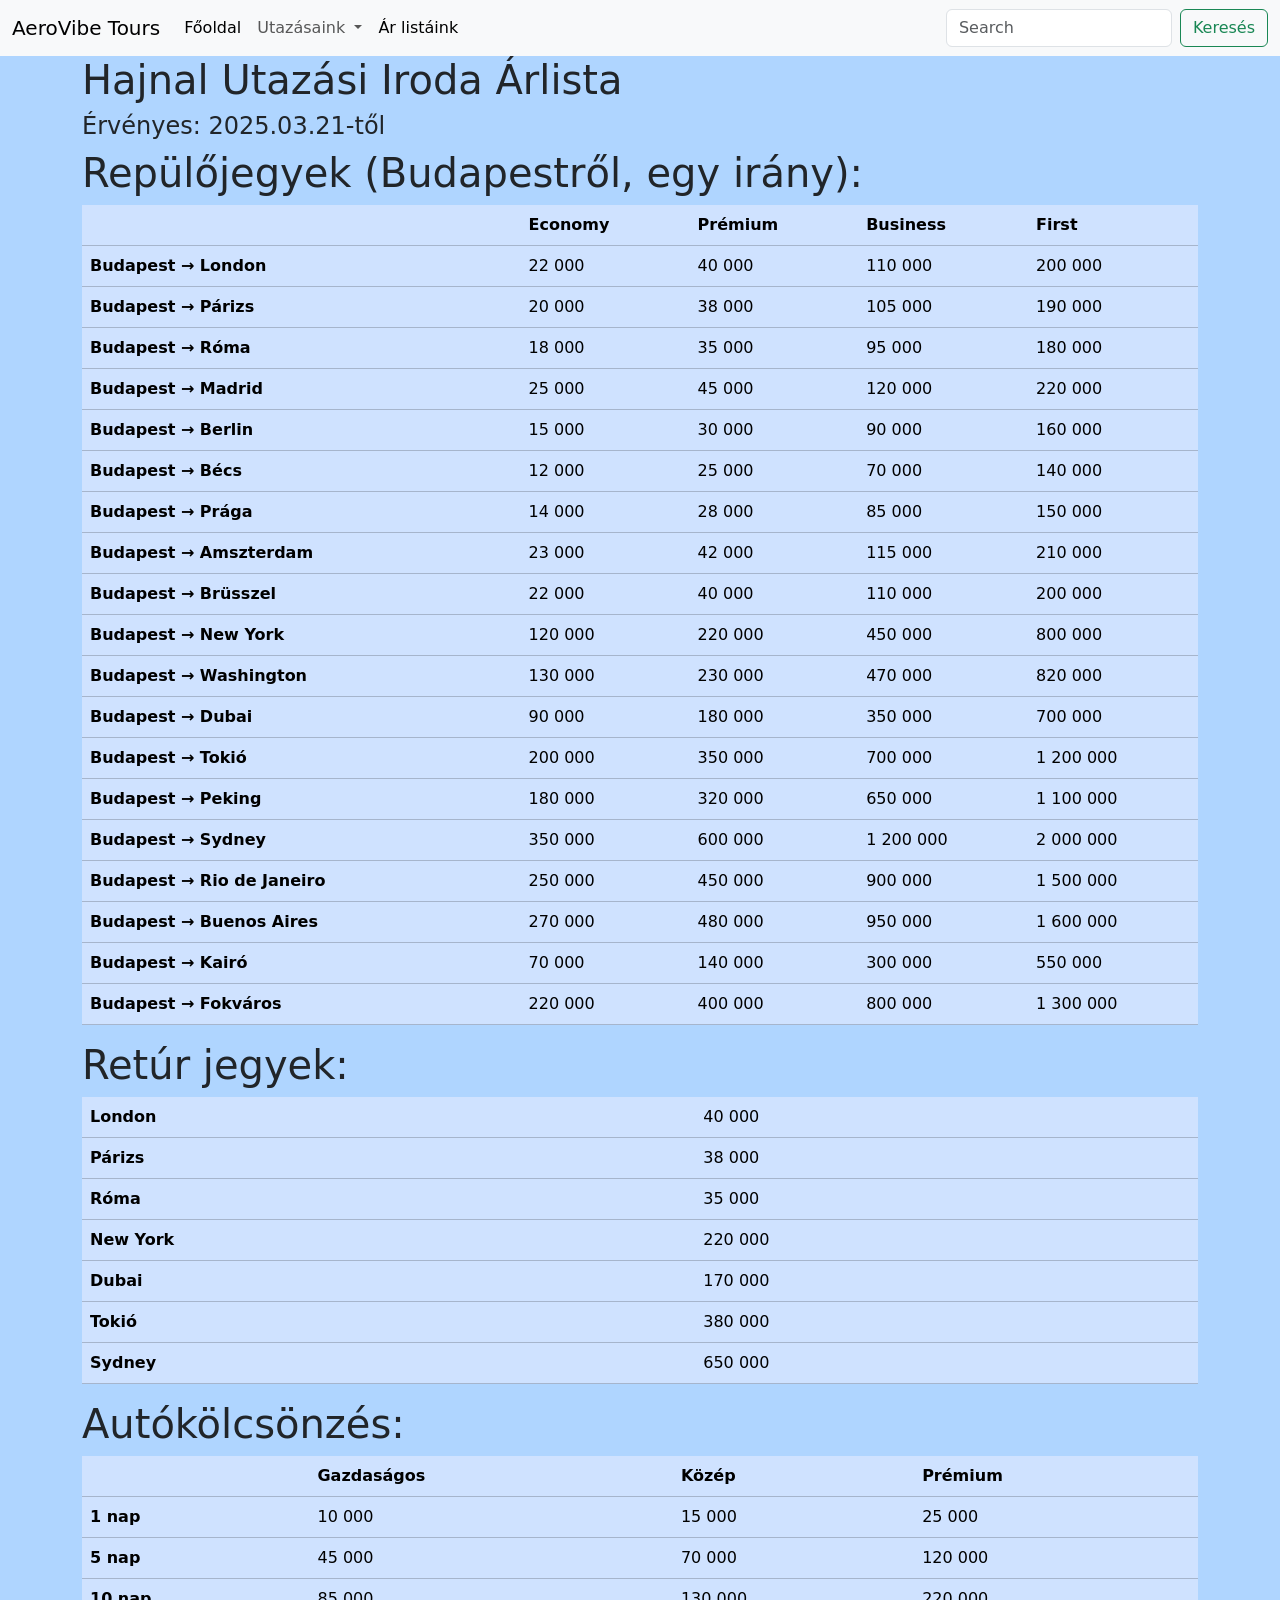
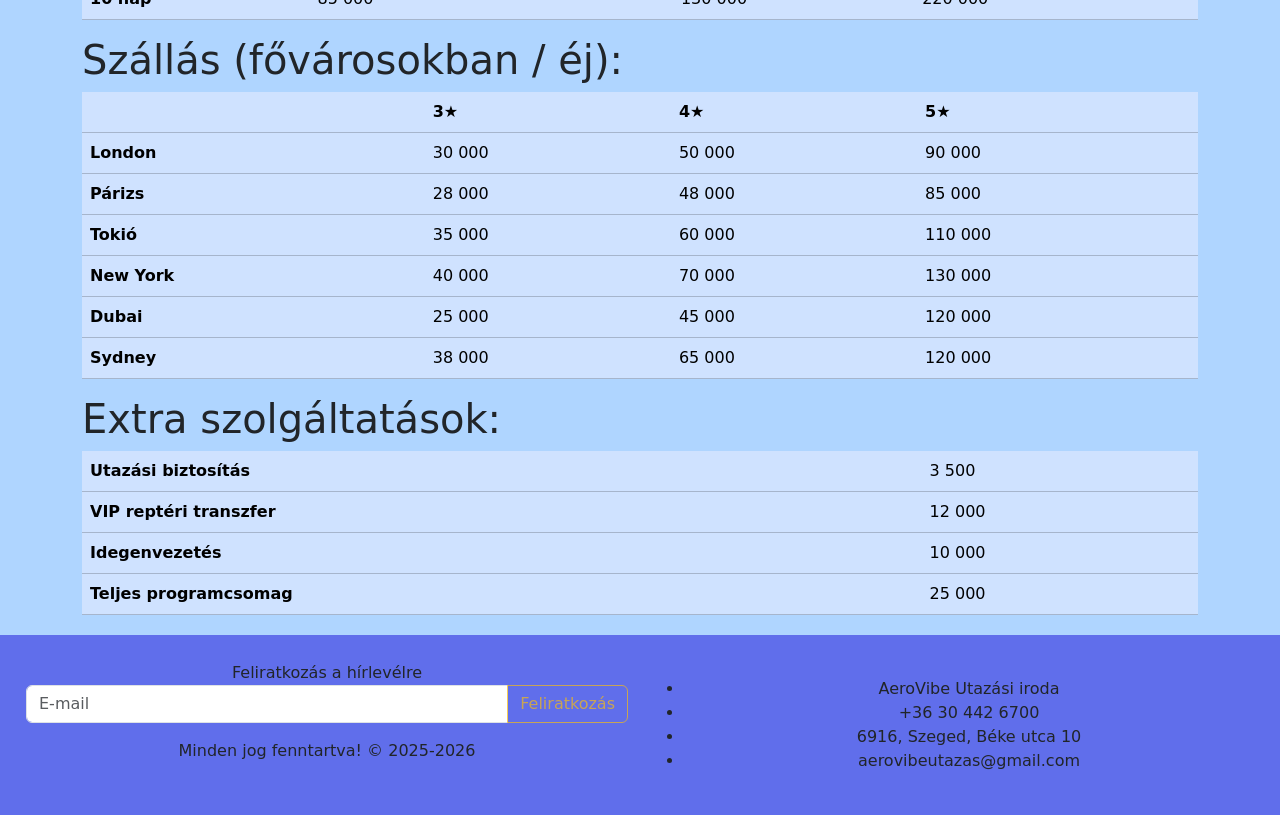
==== arak.html @ 48784073 "modositasok" ====
<!DOCTYPE html>
<html lang="hu">

<head>
    <meta charset="UTF-8">
    <meta name="viewport" content="width=device-width, initial-scale=1.0">
    <link rel="stylesheet" href="css/style.css">
    <link href="https://cdn.jsdelivr.net/npm/bootstrap@5.3.8/dist/css/bootstrap.min.css" rel="stylesheet">
    <title>Hajnal Utazási Iroda</title>
</head>

<body class="arakhatter1">
<header id="js-navbar"></header>

<div class="container container-fluid arr">
    <h1 class="arakh1">Hajnal Utazási Iroda Árlista</h1>
    <h4 class="arakh1">Érvényes: 2025.03.21-től</h4>
</div>

<section>
<div class="container container-fluid">

<!-- REPÜLŐJEGYEK -->
<h1 class="arakh1">Repülőjegyek (Budapestről, egy irány):</h1>
<table class="table caption-top araktabl table table-primary">
<tr>
    <th></th>
    <th>Economy</th>
    <th>Prémium</th>
    <th>Business</th>
    <th>First</th>
</tr>

<tr><th>Budapest → London</th><td>22 000</td><td>40 000</td><td>110 000</td><td>200 000</td></tr>
<tr><th>Budapest → Párizs</th><td>20 000</td><td>38 000</td><td>105 000</td><td>190 000</td></tr>
<tr><th>Budapest → Róma</th><td>18 000</td><td>35 000</td><td>95 000</td><td>180 000</td></tr>
<tr><th>Budapest → Madrid</th><td>25 000</td><td>45 000</td><td>120 000</td><td>220 000</td></tr>
<tr><th>Budapest → Berlin</th><td>15 000</td><td>30 000</td><td>90 000</td><td>160 000</td></tr>
<tr><th>Budapest → Bécs</th><td>12 000</td><td>25 000</td><td>70 000</td><td>140 000</td></tr>
<tr><th>Budapest → Prága</th><td>14 000</td><td>28 000</td><td>85 000</td><td>150 000</td></tr>
<tr><th>Budapest → Amszterdam</th><td>23 000</td><td>42 000</td><td>115 000</td><td>210 000</td></tr>
<tr><th>Budapest → Brüsszel</th><td>22 000</td><td>40 000</td><td>110 000</td><td>200 000</td></tr>

<tr><th>Budapest → New York</th><td>120 000</td><td>220 000</td><td>450 000</td><td>800 000</td></tr>
<tr><th>Budapest → Washington</th><td>130 000</td><td>230 000</td><td>470 000</td><td>820 000</td></tr>

<tr><th>Budapest → Dubai</th><td>90 000</td><td>180 000</td><td>350 000</td><td>700 000</td></tr>
<tr><th>Budapest → Tokió</th><td>200 000</td><td>350 000</td><td>700 000</td><td>1 200 000</td></tr>
<tr><th>Budapest → Peking</th><td>180 000</td><td>320 000</td><td>650 000</td><td>1 100 000</td></tr>

<tr><th>Budapest → Sydney</th><td>350 000</td><td>600 000</td><td>1 200 000</td><td>2 000 000</td></tr>

<tr><th>Budapest → Rio de Janeiro</th><td>250 000</td><td>450 000</td><td>900 000</td><td>1 500 000</td></tr>
<tr><th>Budapest → Buenos Aires</th><td>270 000</td><td>480 000</td><td>950 000</td><td>1 600 000</td></tr>

<tr><th>Budapest → Kairó</th><td>70 000</td><td>140 000</td><td>300 000</td><td>550 000</td></tr>
<tr><th>Budapest → Fokváros</th><td>220 000</td><td>400 000</td><td>800 000</td><td>1 300 000</td></tr>

</table>

<!-- RETÚR -->
<h1 class="arakh1">Retúr jegyek:</h1>
<table class="table caption-top araktabl table-primary">
<tr><th>London</th><td>40 000</td></tr>
<tr><th>Párizs</th><td>38 000</td></tr>
<tr><th>Róma</th><td>35 000</td></tr>
<tr><th>New York</th><td>220 000</td></tr>
<tr><th>Dubai</th><td>170 000</td></tr>
<tr><th>Tokió</th><td>380 000</td></tr>
<tr><th>Sydney</th><td>650 000</td></tr>
</table>

<!-- AUTÓ -->
<h1 class="arakh1">Autókölcsönzés:</h1>
<table class="table caption-top araktabl table-primary">
<tr>
    <th></th>
    <th>Gazdaságos</th>
    <th>Közép</th>
    <th>Prémium</th>
</tr>
<tr><th>1 nap</th><td>10 000</td><td>15 000</td><td>25 000</td></tr>
<tr><th>5 nap</th><td>45 000</td><td>70 000</td><td>120 000</td></tr>
<tr><th>10 nap</th><td>85 000</td><td>130 000</td><td>220 000</td></tr>
</table>

<!-- SZÁLLÁS -->
<h1 class="arakh1">Szállás (fővárosokban / éj):</h1>
<table class="table caption-top araktabl table-primary">
<tr>
    <th></th>
    <th>3★</th>
    <th>4★</th>
    <th>5★</th>
</tr>
<tr><th>London</th><td>30 000</td><td>50 000</td><td>90 000</td></tr>
<tr><th>Párizs</th><td>28 000</td><td>48 000</td><td>85 000</td></tr>
<tr><th>Tokió</th><td>35 000</td><td>60 000</td><td>110 000</td></tr>
<tr><th>New York</th><td>40 000</td><td>70 000</td><td>130 000</td></tr>
<tr><th>Dubai</th><td>25 000</td><td>45 000</td><td>120 000</td></tr>
<tr><th>Sydney</th><td>38 000</td><td>65 000</td><td>120 000</td></tr>
</table>

<!-- EXTRA -->
<h1 class="arakh1">Extra szolgáltatások:</h1>
<table class="table caption-top araktabl table-primary">
<tr><th>Utazási biztosítás</th><td>3 500</td></tr>
<tr><th>VIP reptéri transzfer</th><td>12 000</td></tr>
<tr><th>Idegenvezetés</th><td>10 000</td></tr>
<tr><th>Teljes programcsomag</th><td>25 000</td></tr>
</table>

</div>
</section>

<footer id="js-footer"></footer>
<script src="https://cdn.jsdelivr.net/npm/bootstrap@5.3.8/dist/js/bootstrap.bundle.min.js"></script>
<script src="script/script.js"></script>


</body>
</html>
---- css/style.css ----
body {
  margin: 0;
  font-family: Arial, sans-serif;
}

/* Swiper alap */
.swiper {
  width: 90%;
  max-width: 900px;
  margin: 50px auto;
}

/* Slide */
.swiper-slide {
  width: 300px;
  height: 500px;
  display: flex;
  flex-direction: column;
  justify-content: end;
  background: #fff;
  border-radius: 10px;
  overflow: hidden;
  box-shadow: 0 10px 20px rgba(0,0,0,0.1);
}

/* KÉP RÉSZ */
.swiper-slide-img {
  position: relative;
  width: 100%;
  height: 100%;
  overflow: hidden;
  transform: rotate(180deg);
}

/* KÉP */
.swiper-slide-img img {
  width: 100%;
  height: 100%;
  object-fit: cover;
  position: absolute;
  inset: 0;
  transform: rotate(-180deg);
  transition: 0.3s;
}

/* SVG hullám */
.swiper-slide-img svg {
  width: 100%;
  height: 80px;
}

.shape-fill {
  fill: #ffffff;
}

/* SZÖVEG */
.swiper-slide-content {
  background: #fff;
  padding: 20px;
}

.swiper-slide-content h2 {
  font-size: 18px;
  margin-bottom: 10px;
}

.swiper-slide-content p {
  font-size: 14px;
  color: #555;
}

/* GOMB */
.show-more {
  display: block;
  width: 50px;
  height: 50px;
  background: #0077B6;
  border-radius: 50%;
  margin-left: auto;
  margin-top: 10px;
  text-align: center;
  line-height: 50px;
  color: white;
  text-decoration: none;
  opacity: 0;
  transition: 0.3s;
}

/* HOVER */
.swiper-slide-active:hover img {
  transform: scale(1.2) rotate(-180deg);
}

.swiper-slide-active:hover .show-more {
  opacity: 1;
}


.legnep{
  font-family: 'Times New Roman', Times, serif;
}
/*footer*/
footer {
    background-color: #606eeb;
    text-align: center;
    padding: 10px;
    margin-top: 20px;
}


.araktabl{
  background-color: #fff;
}

.arakhatter1{
  background-color: #afd5ff;
}
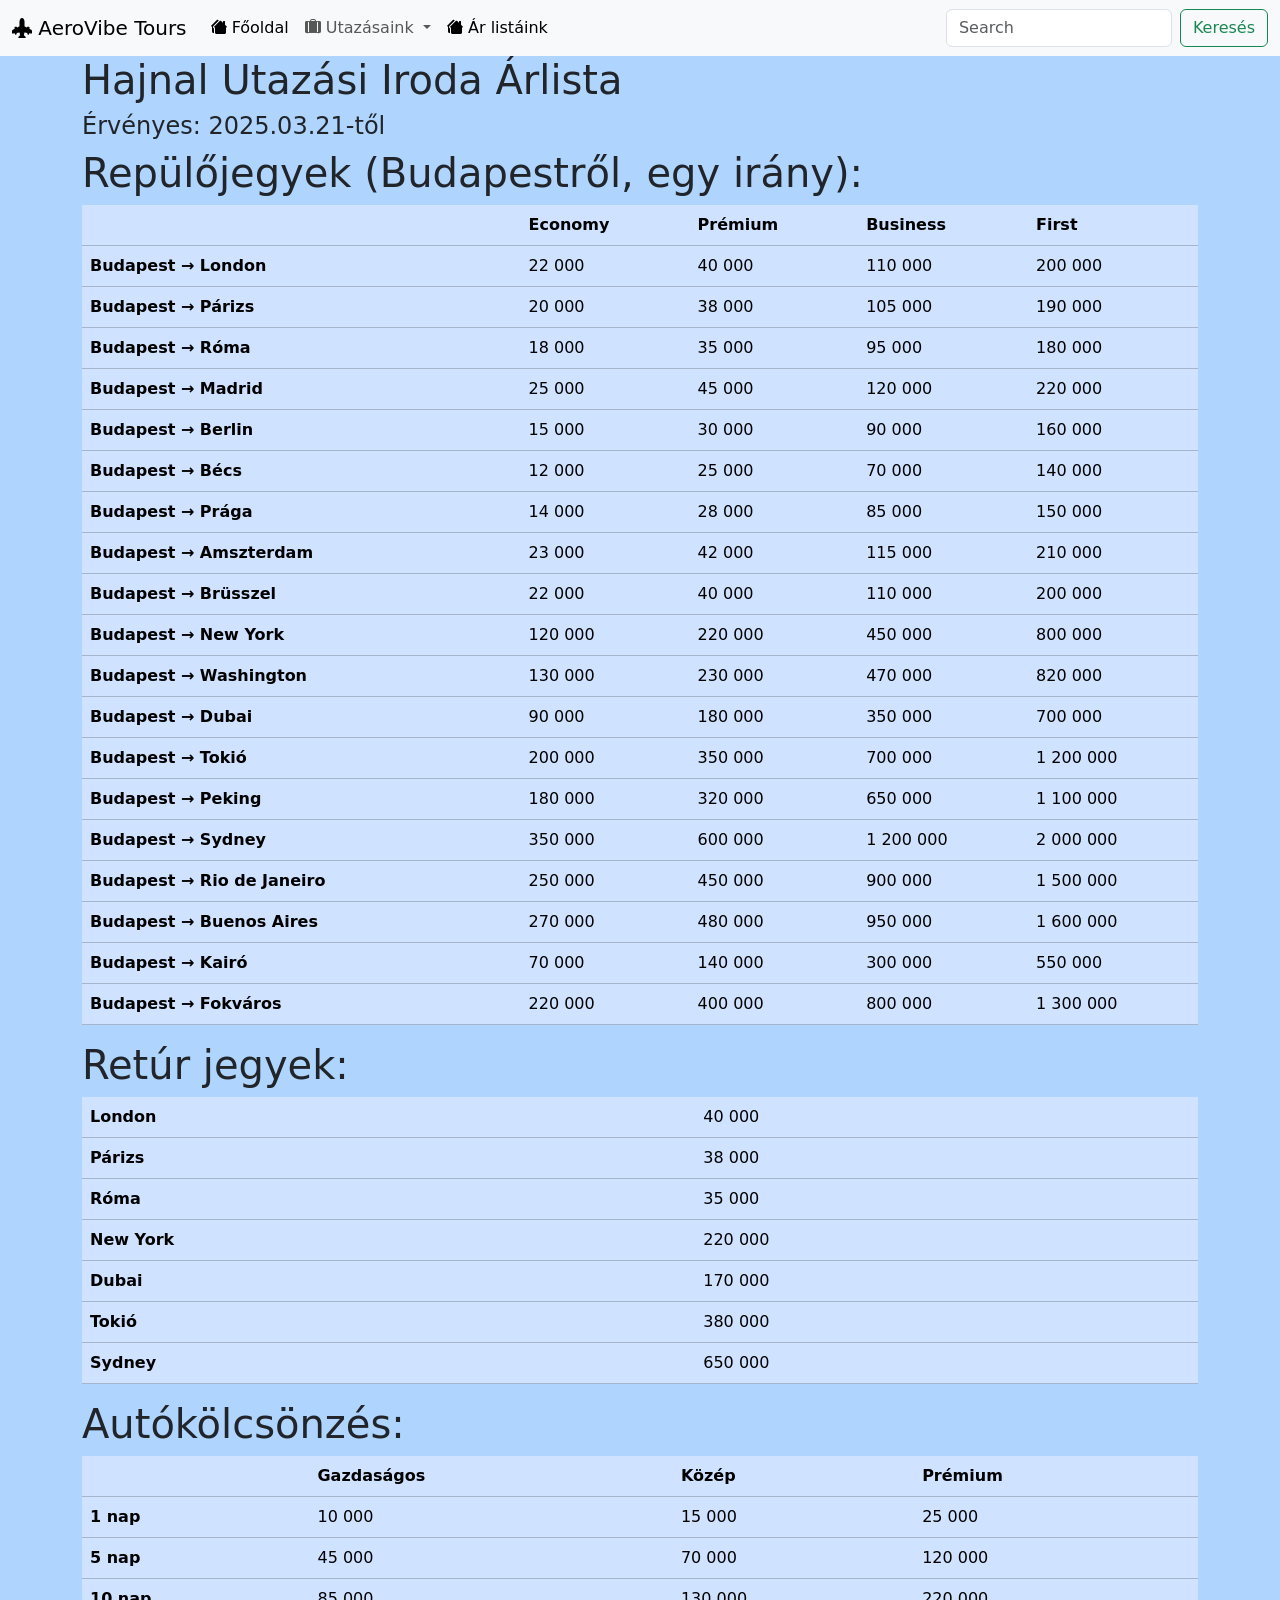
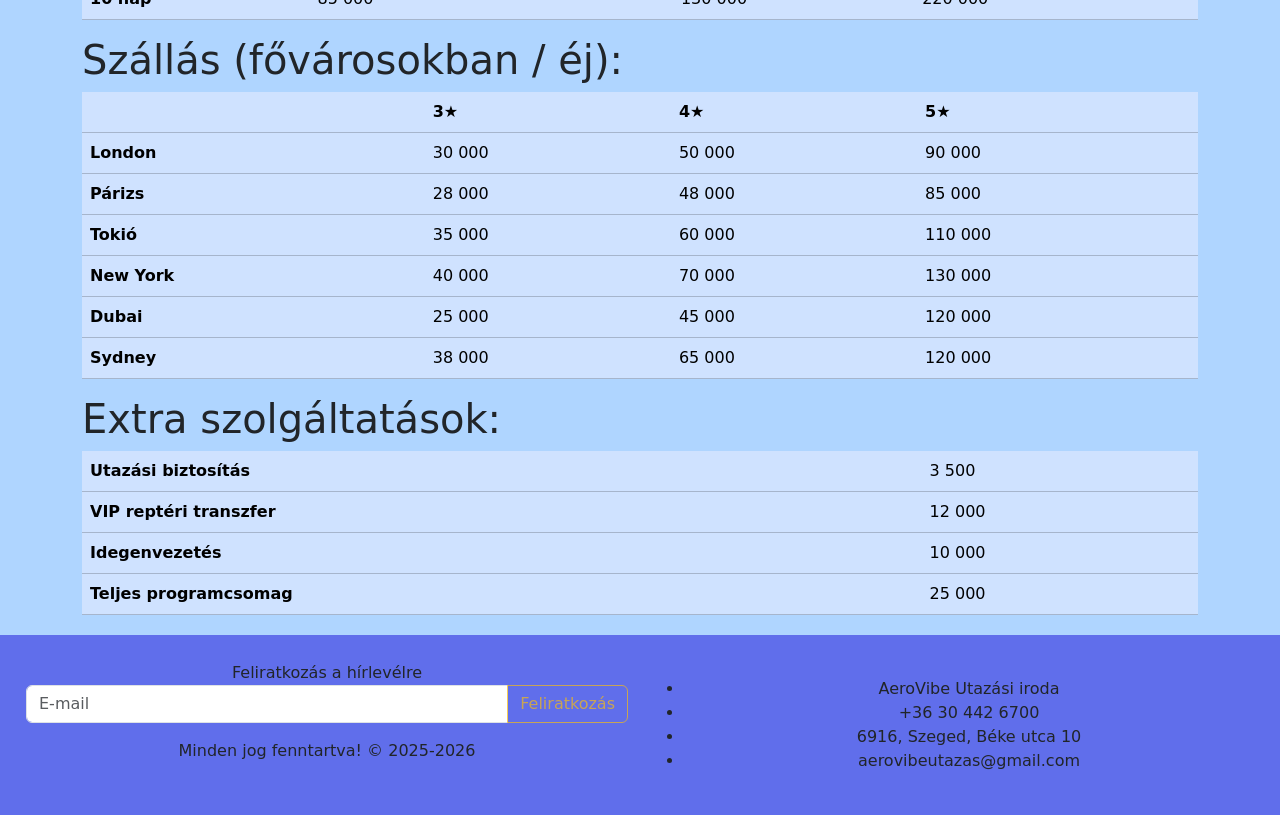
==== commit d2470c8b: "modositasok" ====
--- a/arak.html
+++ b/arak.html
@@ -6,6 +6,7 @@
     <meta name="viewport" content="width=device-width, initial-scale=1.0">
     <link rel="stylesheet" href="css/style.css">
     <link href="https://cdn.jsdelivr.net/npm/bootstrap@5.3.8/dist/css/bootstrap.min.css" rel="stylesheet">
+    <link rel="stylesheet" href="https://cdn.jsdelivr.net/npm/bootstrap-icons@1.13.1/font/bootstrap-icons.min.css">
     <title>Hajnal Utazási Iroda</title>
 </head>
 
@@ -114,6 +115,7 @@
 </section>
 
 <footer id="js-footer"></footer>
+
 <script src="https://cdn.jsdelivr.net/npm/bootstrap@5.3.8/dist/js/bootstrap.bundle.min.js"></script>
 <script src="script/script.js"></script>
 
--- a/css/style.css
+++ b/css/style.css
@@ -1,6 +1,7 @@
 body {
   margin: 0;
   font-family: Arial, sans-serif;
+  background-color: #bbd6e9;
 }
 
 /* Swiper alap */
@@ -114,4 +115,82 @@
 
 .arakhatter1{
   background-color: #afd5ff;
+}
+
+/* index */
+.hero {
+    position: relative;
+    height: 70vh;
+    background: url('https://images.unsplash.com/photo-1502602898657-3e91760cbb34') center/cover no-repeat;
+    display: flex;
+    align-items: center;
+    justify-content: center;
+}
+
+.hero-overlay {
+    position: absolute;
+    width: 100%;
+    height: 100%;
+    background: rgba(0,0,0,0.45);
+}
+
+.hero-content {
+    position: relative;
+    z-index: 2;
+}
+
+.hero h1 {
+    font-size: 42px;
+    font-weight: 700;
+}
+
+.hero p {
+    font-size: 20px;
+    margin-bottom: 25px;
+}
+
+.search-bar {
+    background: white;
+    border-radius: 12px;
+    display: flex;
+    align-items: center;
+    padding: 10px;
+    gap: 10px;
+    max-width: 900px;
+    margin: auto;
+    box-shadow: 0 10px 30px rgba(0,0,0,0.2);
+}
+
+.search-item {
+    display: flex;
+    align-items: center;
+    gap: 8px;
+    padding: 10px;
+    flex: 1;
+    border-right: 1px solid #eee;
+}
+
+.search-item:last-child {
+    border-right: none;
+}
+
+.search-item input,
+.search-item select {
+    border: none;
+    outline: none;
+    width: 100%;
+}
+
+.search-btn {
+    background: #ff7a00;
+    color: white;
+    border: none;
+    padding: 12px 20px;
+    border-radius: 10px;
+    font-weight: bold;
+    cursor: pointer;
+}
+
+.search-btn:hover {
+    background: #e66f00;
 }
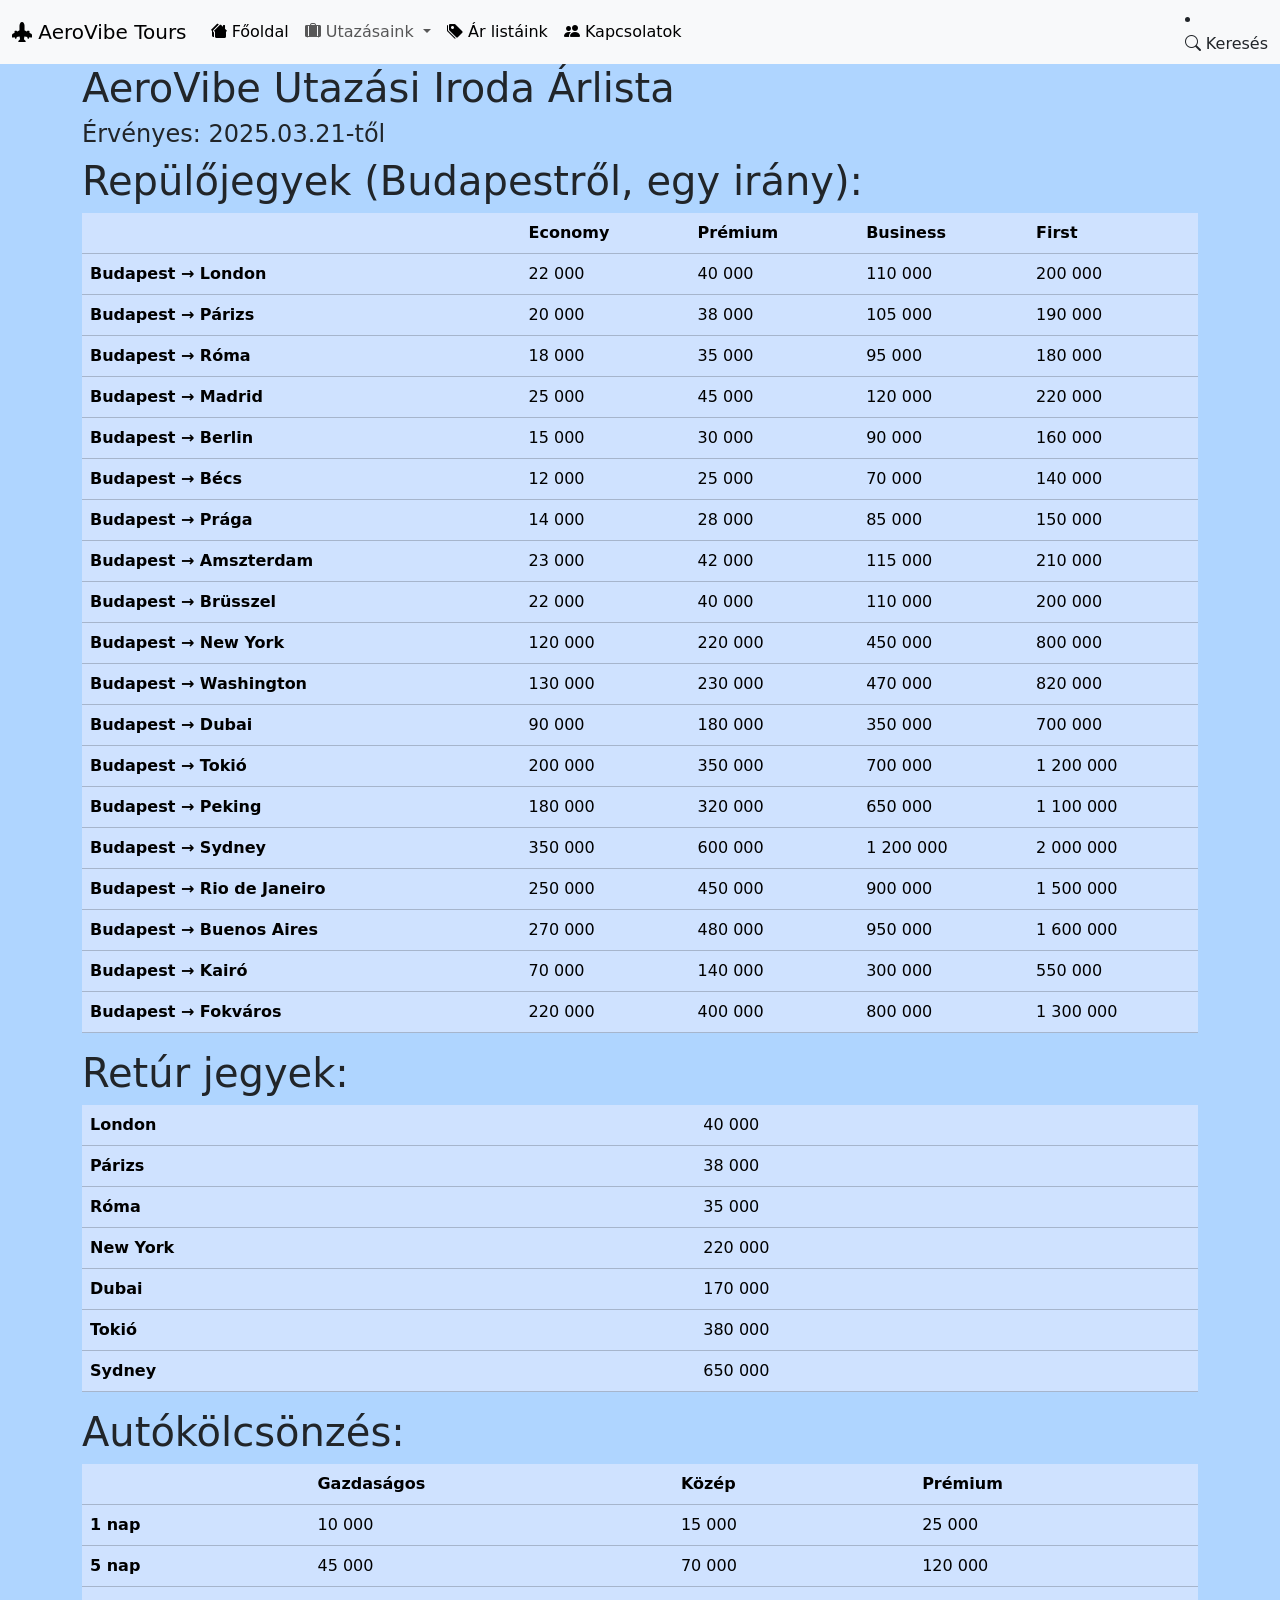
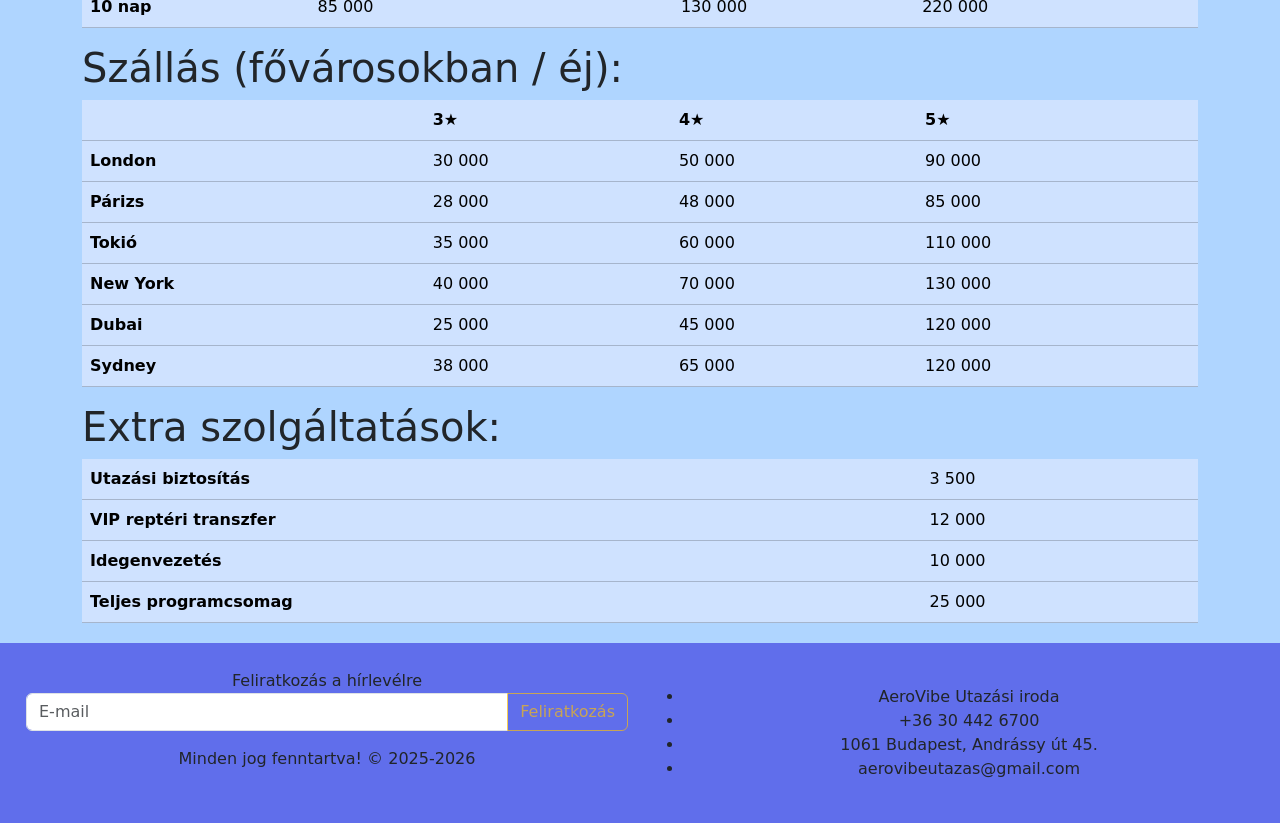
==== commit c824ab2e: "modositasok" ====
--- a/arak.html
+++ b/arak.html
@@ -7,14 +7,14 @@
     <link rel="stylesheet" href="css/style.css">
     <link href="https://cdn.jsdelivr.net/npm/bootstrap@5.3.8/dist/css/bootstrap.min.css" rel="stylesheet">
     <link rel="stylesheet" href="https://cdn.jsdelivr.net/npm/bootstrap-icons@1.13.1/font/bootstrap-icons.min.css">
-    <title>Hajnal Utazási Iroda</title>
+    <title>AeroVibe Utazási Iroda</title>
 </head>
 
 <body class="arakhatter1">
 <header id="js-navbar"></header>
 
 <div class="container container-fluid arr">
-    <h1 class="arakh1">Hajnal Utazási Iroda Árlista</h1>
+    <h1 class="arakh1">AeroVibe Utazási Iroda Árlista</h1>
     <h4 class="arakh1">Érvényes: 2025.03.21-től</h4>
 </div>
 
--- a/css/style.css
+++ b/css/style.css
@@ -1,7 +1,7 @@
 body {
   margin: 0;
   font-family: Arial, sans-serif;
-  background-color: #bbd6e9;
+  background-color: #c1b193ff;
 }
 
 /* Swiper alap */
@@ -92,6 +92,7 @@
   transform: scale(1.2) rotate(-180deg);
 }
 
+
 .swiper-slide-active:hover .show-more {
   opacity: 1;
 }
@@ -191,6 +192,16 @@
     cursor: pointer;
 }
 
-.search-btn:hover {
-    background: #e66f00;
-}+/* velemenyek */
+.col-md-4{
+  background-color: #cfc6abff;
+}
+
+.tovabb{
+  background-color: #aa9f7cff;
+  color: black;
+}
+
+.velemeny{
+   background-color: #cfc6abff;
+}
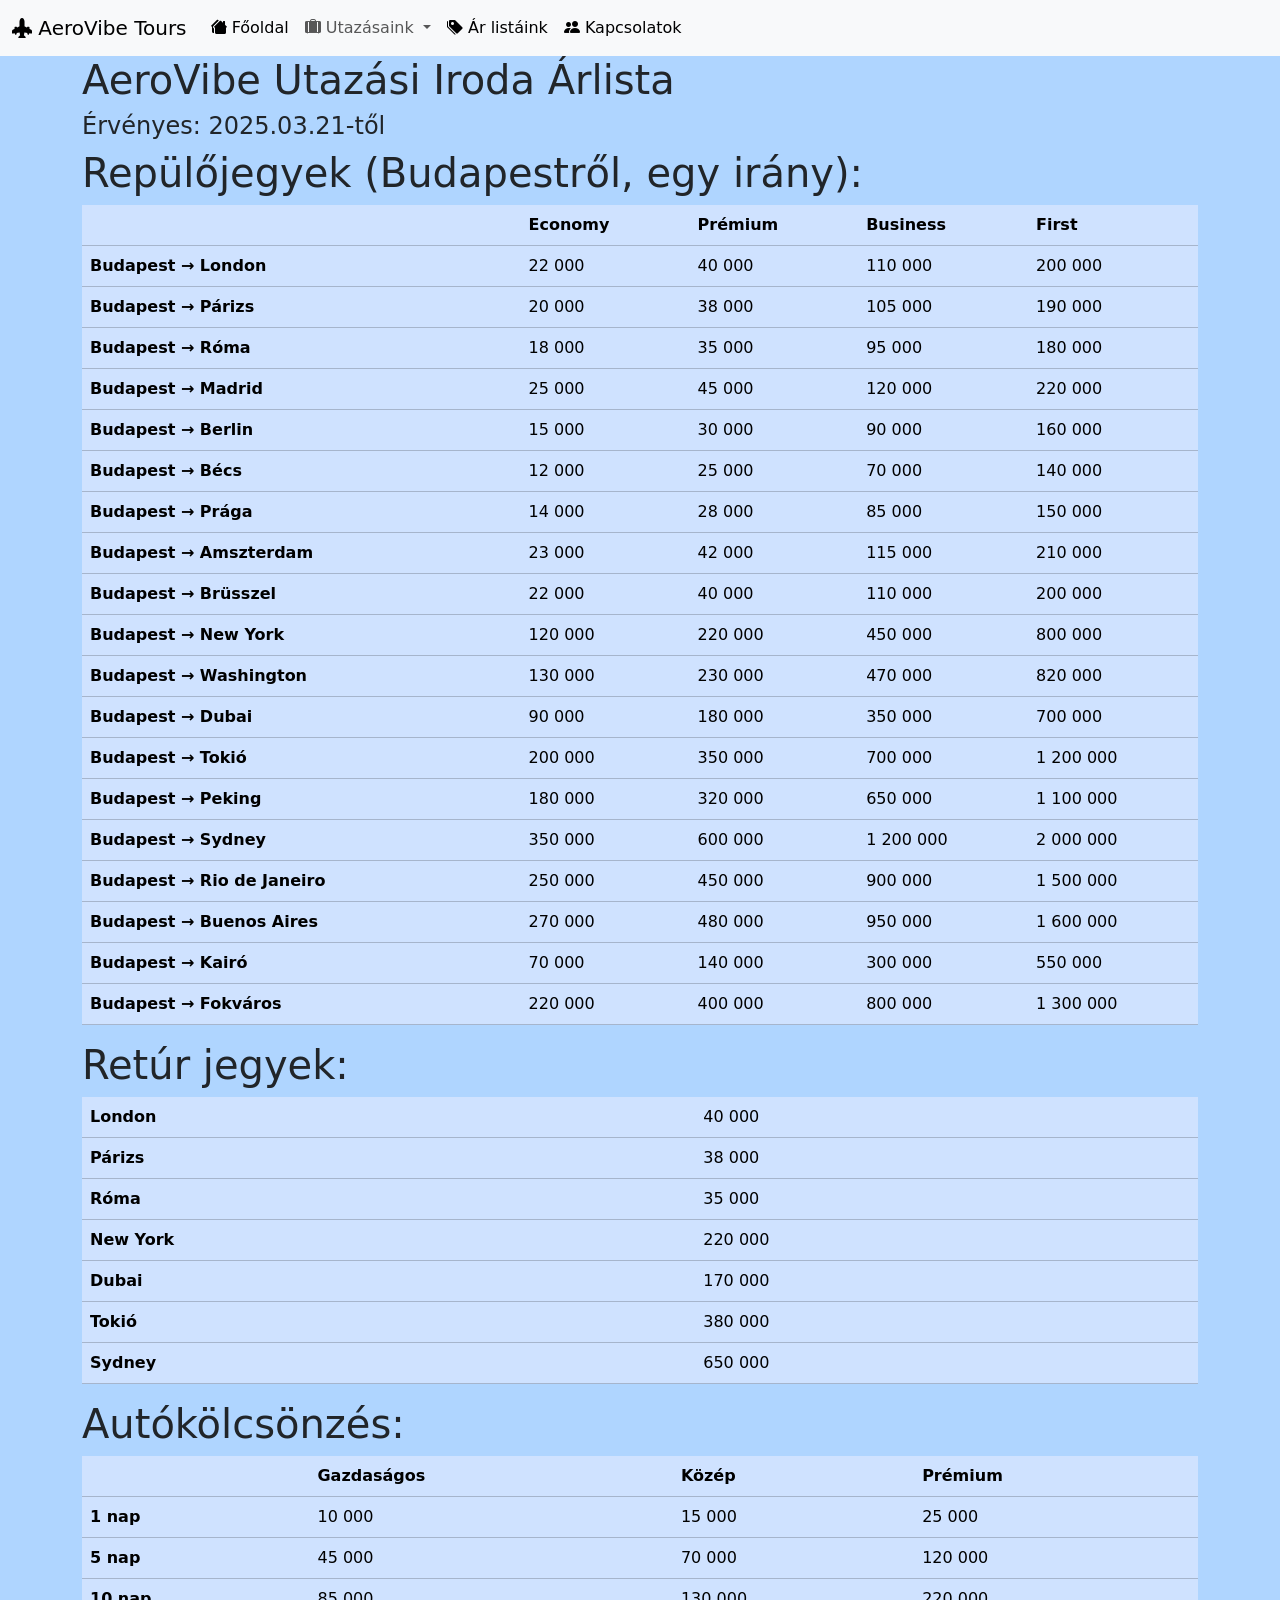
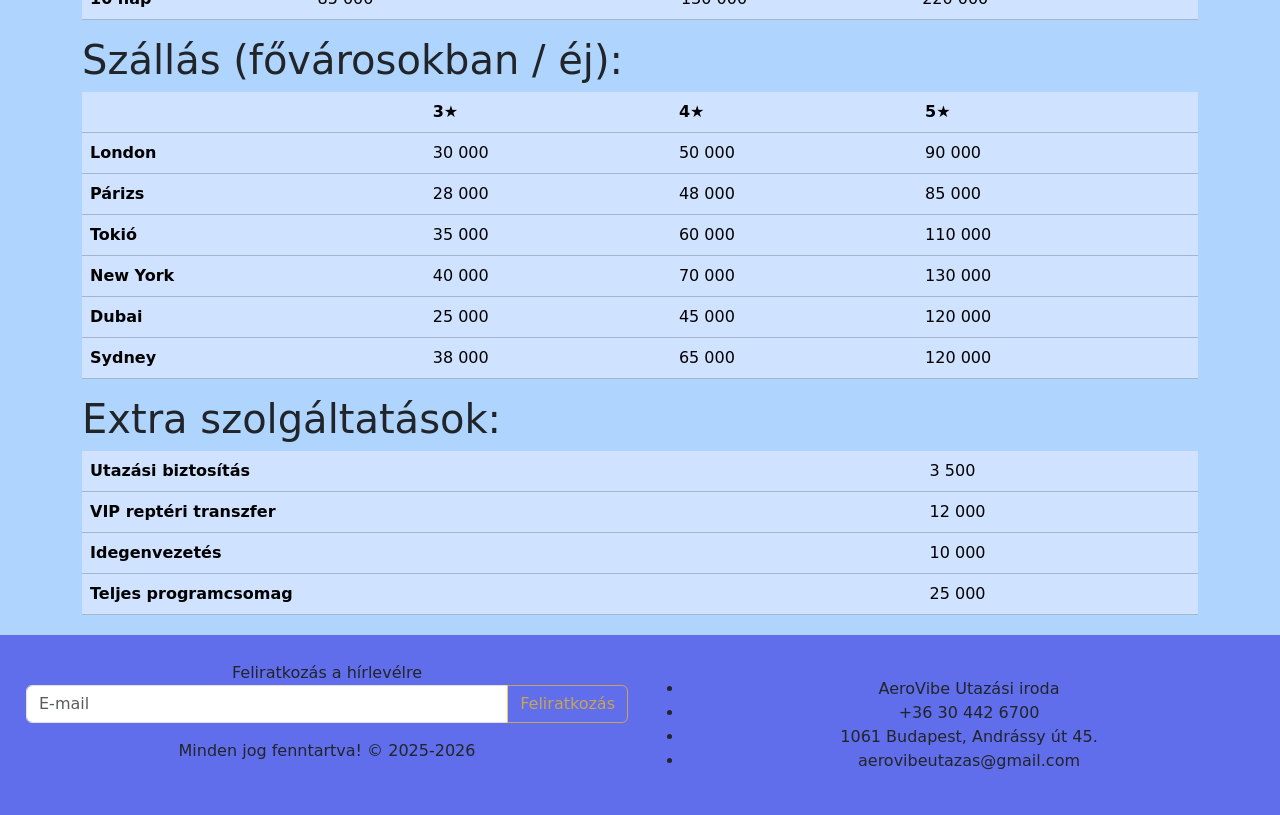
==== commit 10191b28: "wdasdwads" ====
--- a/arak.html
+++ b/arak.html
@@ -11,114 +11,307 @@
 </head>
 
 <body class="arakhatter1">
-<header id="js-navbar"></header>
-
-<div class="container container-fluid arr">
-    <h1 class="arakh1">AeroVibe Utazási Iroda Árlista</h1>
-    <h4 class="arakh1">Érvényes: 2025.03.21-től</h4>
-</div>
-
-<section>
-<div class="container container-fluid">
-
-<!-- REPÜLŐJEGYEK -->
-<h1 class="arakh1">Repülőjegyek (Budapestről, egy irány):</h1>
-<table class="table caption-top araktabl table table-primary">
-<tr>
-    <th></th>
-    <th>Economy</th>
-    <th>Prémium</th>
-    <th>Business</th>
-    <th>First</th>
-</tr>
-
-<tr><th>Budapest → London</th><td>22 000</td><td>40 000</td><td>110 000</td><td>200 000</td></tr>
-<tr><th>Budapest → Párizs</th><td>20 000</td><td>38 000</td><td>105 000</td><td>190 000</td></tr>
-<tr><th>Budapest → Róma</th><td>18 000</td><td>35 000</td><td>95 000</td><td>180 000</td></tr>
-<tr><th>Budapest → Madrid</th><td>25 000</td><td>45 000</td><td>120 000</td><td>220 000</td></tr>
-<tr><th>Budapest → Berlin</th><td>15 000</td><td>30 000</td><td>90 000</td><td>160 000</td></tr>
-<tr><th>Budapest → Bécs</th><td>12 000</td><td>25 000</td><td>70 000</td><td>140 000</td></tr>
-<tr><th>Budapest → Prága</th><td>14 000</td><td>28 000</td><td>85 000</td><td>150 000</td></tr>
-<tr><th>Budapest → Amszterdam</th><td>23 000</td><td>42 000</td><td>115 000</td><td>210 000</td></tr>
-<tr><th>Budapest → Brüsszel</th><td>22 000</td><td>40 000</td><td>110 000</td><td>200 000</td></tr>
-
-<tr><th>Budapest → New York</th><td>120 000</td><td>220 000</td><td>450 000</td><td>800 000</td></tr>
-<tr><th>Budapest → Washington</th><td>130 000</td><td>230 000</td><td>470 000</td><td>820 000</td></tr>
-
-<tr><th>Budapest → Dubai</th><td>90 000</td><td>180 000</td><td>350 000</td><td>700 000</td></tr>
-<tr><th>Budapest → Tokió</th><td>200 000</td><td>350 000</td><td>700 000</td><td>1 200 000</td></tr>
-<tr><th>Budapest → Peking</th><td>180 000</td><td>320 000</td><td>650 000</td><td>1 100 000</td></tr>
-
-<tr><th>Budapest → Sydney</th><td>350 000</td><td>600 000</td><td>1 200 000</td><td>2 000 000</td></tr>
-
-<tr><th>Budapest → Rio de Janeiro</th><td>250 000</td><td>450 000</td><td>900 000</td><td>1 500 000</td></tr>
-<tr><th>Budapest → Buenos Aires</th><td>270 000</td><td>480 000</td><td>950 000</td><td>1 600 000</td></tr>
-
-<tr><th>Budapest → Kairó</th><td>70 000</td><td>140 000</td><td>300 000</td><td>550 000</td></tr>
-<tr><th>Budapest → Fokváros</th><td>220 000</td><td>400 000</td><td>800 000</td><td>1 300 000</td></tr>
-
-</table>
-
-<!-- RETÚR -->
-<h1 class="arakh1">Retúr jegyek:</h1>
-<table class="table caption-top araktabl table-primary">
-<tr><th>London</th><td>40 000</td></tr>
-<tr><th>Párizs</th><td>38 000</td></tr>
-<tr><th>Róma</th><td>35 000</td></tr>
-<tr><th>New York</th><td>220 000</td></tr>
-<tr><th>Dubai</th><td>170 000</td></tr>
-<tr><th>Tokió</th><td>380 000</td></tr>
-<tr><th>Sydney</th><td>650 000</td></tr>
-</table>
-
-<!-- AUTÓ -->
-<h1 class="arakh1">Autókölcsönzés:</h1>
-<table class="table caption-top araktabl table-primary">
-<tr>
-    <th></th>
-    <th>Gazdaságos</th>
-    <th>Közép</th>
-    <th>Prémium</th>
-</tr>
-<tr><th>1 nap</th><td>10 000</td><td>15 000</td><td>25 000</td></tr>
-<tr><th>5 nap</th><td>45 000</td><td>70 000</td><td>120 000</td></tr>
-<tr><th>10 nap</th><td>85 000</td><td>130 000</td><td>220 000</td></tr>
-</table>
-
-<!-- SZÁLLÁS -->
-<h1 class="arakh1">Szállás (fővárosokban / éj):</h1>
-<table class="table caption-top araktabl table-primary">
-<tr>
-    <th></th>
-    <th>3★</th>
-    <th>4★</th>
-    <th>5★</th>
-</tr>
-<tr><th>London</th><td>30 000</td><td>50 000</td><td>90 000</td></tr>
-<tr><th>Párizs</th><td>28 000</td><td>48 000</td><td>85 000</td></tr>
-<tr><th>Tokió</th><td>35 000</td><td>60 000</td><td>110 000</td></tr>
-<tr><th>New York</th><td>40 000</td><td>70 000</td><td>130 000</td></tr>
-<tr><th>Dubai</th><td>25 000</td><td>45 000</td><td>120 000</td></tr>
-<tr><th>Sydney</th><td>38 000</td><td>65 000</td><td>120 000</td></tr>
-</table>
-
-<!-- EXTRA -->
-<h1 class="arakh1">Extra szolgáltatások:</h1>
-<table class="table caption-top araktabl table-primary">
-<tr><th>Utazási biztosítás</th><td>3 500</td></tr>
-<tr><th>VIP reptéri transzfer</th><td>12 000</td></tr>
-<tr><th>Idegenvezetés</th><td>10 000</td></tr>
-<tr><th>Teljes programcsomag</th><td>25 000</td></tr>
-</table>
-
-</div>
-</section>
-
-<footer id="js-footer"></footer>
-
-<script src="https://cdn.jsdelivr.net/npm/bootstrap@5.3.8/dist/js/bootstrap.bundle.min.js"></script>
-<script src="script/script.js"></script>
+    <header id="js-navbar"></header>
+
+    <div class="container container-fluid arr">
+        <h1 class="arakh1">AeroVibe Utazási Iroda Árlista</h1>
+        <h4 class="arakh1">Érvényes: 2025.03.21-től</h4>
+    </div>
+
+    <section>
+        <div class="container container-fluid">
+
+            <!-- REPÜLŐJEGYEK -->
+            <h1 class="arakh1">Repülőjegyek (Budapestről, egy irány):</h1>
+            <table class="table caption-top araktabl table table-primary">
+                <tr>
+                    <th></th>
+                    <th>Economy</th>
+                    <th>Prémium</th>
+                    <th>Business</th>
+                    <th>First</th>
+                </tr>
+
+                <tr>
+                    <th>Budapest → London</th>
+                    <td>22 000</td>
+                    <td>40 000</td>
+                    <td>110 000</td>
+                    <td>200 000</td>
+                </tr>
+                <tr>
+                    <th>Budapest → Párizs</th>
+                    <td>20 000</td>
+                    <td>38 000</td>
+                    <td>105 000</td>
+                    <td>190 000</td>
+                </tr>
+                <tr>
+                    <th>Budapest → Róma</th>
+                    <td>18 000</td>
+                    <td>35 000</td>
+                    <td>95 000</td>
+                    <td>180 000</td>
+                </tr>
+                <tr>
+                    <th>Budapest → Madrid</th>
+                    <td>25 000</td>
+                    <td>45 000</td>
+                    <td>120 000</td>
+                    <td>220 000</td>
+                </tr>
+                <tr>
+                    <th>Budapest → Berlin</th>
+                    <td>15 000</td>
+                    <td>30 000</td>
+                    <td>90 000</td>
+                    <td>160 000</td>
+                </tr>
+                <tr>
+                    <th>Budapest → Bécs</th>
+                    <td>12 000</td>
+                    <td>25 000</td>
+                    <td>70 000</td>
+                    <td>140 000</td>
+                </tr>
+                <tr>
+                    <th>Budapest → Prága</th>
+                    <td>14 000</td>
+                    <td>28 000</td>
+                    <td>85 000</td>
+                    <td>150 000</td>
+                </tr>
+                <tr>
+                    <th>Budapest → Amszterdam</th>
+                    <td>23 000</td>
+                    <td>42 000</td>
+                    <td>115 000</td>
+                    <td>210 000</td>
+                </tr>
+                <tr>
+                    <th>Budapest → Brüsszel</th>
+                    <td>22 000</td>
+                    <td>40 000</td>
+                    <td>110 000</td>
+                    <td>200 000</td>
+                </tr>
+
+                <tr>
+                    <th>Budapest → New York</th>
+                    <td>120 000</td>
+                    <td>220 000</td>
+                    <td>450 000</td>
+                    <td>800 000</td>
+                </tr>
+                <tr>
+                    <th>Budapest → Washington</th>
+                    <td>130 000</td>
+                    <td>230 000</td>
+                    <td>470 000</td>
+                    <td>820 000</td>
+                </tr>
+
+                <tr>
+                    <th>Budapest → Dubai</th>
+                    <td>90 000</td>
+                    <td>180 000</td>
+                    <td>350 000</td>
+                    <td>700 000</td>
+                </tr>
+                <tr>
+                    <th>Budapest → Tokió</th>
+                    <td>200 000</td>
+                    <td>350 000</td>
+                    <td>700 000</td>
+                    <td>1 200 000</td>
+                </tr>
+                <tr>
+                    <th>Budapest → Peking</th>
+                    <td>180 000</td>
+                    <td>320 000</td>
+                    <td>650 000</td>
+                    <td>1 100 000</td>
+                </tr>
+
+                <tr>
+                    <th>Budapest → Sydney</th>
+                    <td>350 000</td>
+                    <td>600 000</td>
+                    <td>1 200 000</td>
+                    <td>2 000 000</td>
+                </tr>
+
+                <tr>
+                    <th>Budapest → Rio de Janeiro</th>
+                    <td>250 000</td>
+                    <td>450 000</td>
+                    <td>900 000</td>
+                    <td>1 500 000</td>
+                </tr>
+                <tr>
+                    <th>Budapest → Buenos Aires</th>
+                    <td>270 000</td>
+                    <td>480 000</td>
+                    <td>950 000</td>
+                    <td>1 600 000</td>
+                </tr>
+
+                <tr>
+                    <th>Budapest → Kairó</th>
+                    <td>70 000</td>
+                    <td>140 000</td>
+                    <td>300 000</td>
+                    <td>550 000</td>
+                </tr>
+                <tr>
+                    <th>Budapest → Fokváros</th>
+                    <td>220 000</td>
+                    <td>400 000</td>
+                    <td>800 000</td>
+                    <td>1 300 000</td>
+                </tr>
+
+            </table>
+
+            <!-- RETÚR -->
+            <h1 class="arakh1">Retúr jegyek:</h1>
+            <table class="table caption-top araktabl table-primary">
+                <tr>
+                    <th>London</th>
+                    <td>40 000</td>
+                </tr>
+                <tr>
+                    <th>Párizs</th>
+                    <td>38 000</td>
+                </tr>
+                <tr>
+                    <th>Róma</th>
+                    <td>35 000</td>
+                </tr>
+                <tr>
+                    <th>New York</th>
+                    <td>220 000</td>
+                </tr>
+                <tr>
+                    <th>Dubai</th>
+                    <td>170 000</td>
+                </tr>
+                <tr>
+                    <th>Tokió</th>
+                    <td>380 000</td>
+                </tr>
+                <tr>
+                    <th>Sydney</th>
+                    <td>650 000</td>
+                </tr>
+            </table>
+
+            <!-- AUTÓ -->
+            <h1 class="arakh1">Autókölcsönzés:</h1>
+            <table class="table caption-top araktabl table-primary">
+                <tr>
+                    <th></th>
+                    <th>Gazdaságos</th>
+                    <th>Közép</th>
+                    <th>Prémium</th>
+                </tr>
+                <tr>
+                    <th>1 nap</th>
+                    <td>10 000</td>
+                    <td>15 000</td>
+                    <td>25 000</td>
+                </tr>
+                <tr>
+                    <th>5 nap</th>
+                    <td>45 000</td>
+                    <td>70 000</td>
+                    <td>120 000</td>
+                </tr>
+                <tr>
+                    <th>10 nap</th>
+                    <td>85 000</td>
+                    <td>130 000</td>
+                    <td>220 000</td>
+                </tr>
+            </table>
+
+            <!-- SZÁLLÁS -->
+            <h1 class="arakh1">Szállás (fővárosokban / éj):</h1>
+            <table class="table caption-top araktabl table-primary">
+                <tr>
+                    <th></th>
+                    <th>3★</th>
+                    <th>4★</th>
+                    <th>5★</th>
+                </tr>
+                <tr>
+                    <th>London</th>
+                    <td>30 000</td>
+                    <td>50 000</td>
+                    <td>90 000</td>
+                </tr>
+                <tr>
+                    <th>Párizs</th>
+                    <td>28 000</td>
+                    <td>48 000</td>
+                    <td>85 000</td>
+                </tr>
+                <tr>
+                    <th>Tokió</th>
+                    <td>35 000</td>
+                    <td>60 000</td>
+                    <td>110 000</td>
+                </tr>
+                <tr>
+                    <th>New York</th>
+                    <td>40 000</td>
+                    <td>70 000</td>
+                    <td>130 000</td>
+                </tr>
+                <tr>
+                    <th>Dubai</th>
+                    <td>25 000</td>
+                    <td>45 000</td>
+                    <td>120 000</td>
+                </tr>
+                <tr>
+                    <th>Sydney</th>
+                    <td>38 000</td>
+                    <td>65 000</td>
+                    <td>120 000</td>
+                </tr>
+            </table>
+
+            <!-- EXTRA -->
+            <h1 class="arakh1">Extra szolgáltatások:</h1>
+            <table class="table caption-top araktabl table-primary">
+                <tr>
+                    <th>Utazási biztosítás</th>
+                    <td>3 500</td>
+                </tr>
+                <tr>
+                    <th>VIP reptéri transzfer</th>
+                    <td>12 000</td>
+                </tr>
+                <tr>
+                    <th>Idegenvezetés</th>
+                    <td>10 000</td>
+                </tr>
+                <tr>
+                    <th>Teljes programcsomag</th>
+                    <td>25 000</td>
+                </tr>
+            </table>
+
+        </div>
+    </section>
+
+    <footer id="js-footer"></footer>
+
+    <script src="https://cdn.jsdelivr.net/npm/bootstrap@5.3.8/dist/js/bootstrap.bundle.min.js"></script>
+    <script src="script/script.js"></script>
 
 
 </body>
+
 </html>
